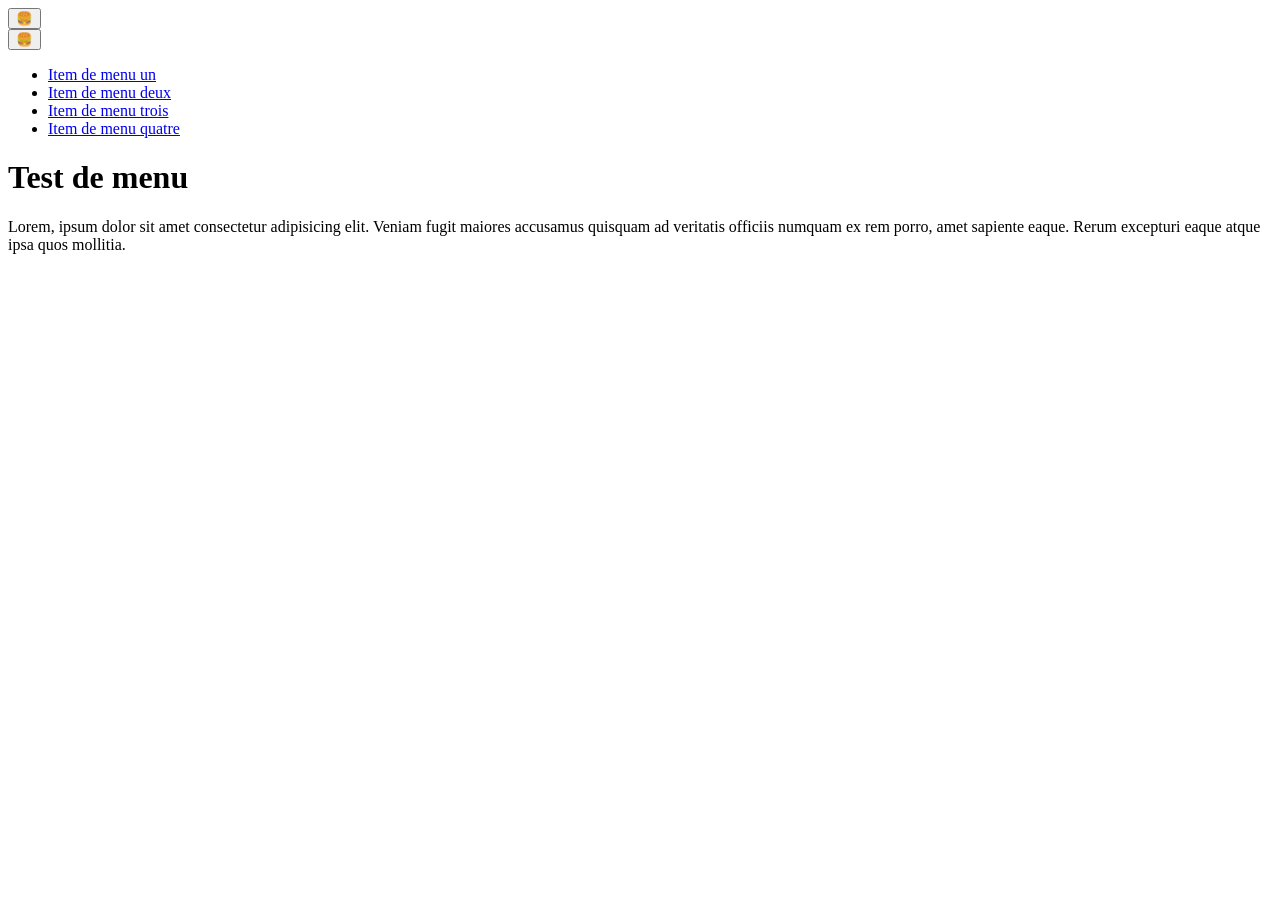
==== index.html @ 799f45cd "Initial commit" ====
<!DOCTYPE html>
<html lang="fr">

<head>
  <meta charset="utf-8">
  <meta name="viewport" content="width=device-width, initial-scale=1">
  <title>Test de menu</title>
  <link rel="stylesheet" href="css/style.css">
</head>

<body>
  <header class="header header--home">

    <!-- Menu principal -->
    <button class="burger" type="button" aria-label="Menu">
      🍔
    </button>

    <nav class="menu" aria-label="Main menu">
      <button class="menu__close burger burger--close" type="button" aria-label="Close the menu">
        🍔
      </button>
      <ul class="menu__list">
        <li class="menu__item"><a class="menu__link" href="#">Item de menu un</a></li>
        <li class="menu__item"><a class="menu__link" href="#">Item de menu deux</a></li>
        <li class="menu__item"><a class="menu__link" href="#">Item de menu trois</a></li>
        <li class="menu__item"><a class="menu__link" href="#">Item de menu quatre</a></li>
      </ul>
    </nav>
    <!-- Fin du menu principal -->
  </header>

  <!-- Contenu principal de la page -->
  <main>
    <h1>Test de menu</h1>
    <p>
      Lorem, ipsum dolor sit amet consectetur adipisicing elit. Veniam fugit maiores accusamus quisquam ad veritatis
      officiis numquam ex rem porro, amet sapiente eaque. Rerum excepturi eaque atque ipsa quos mollitia.
    </p>
  </main>
  <!-- Fin du contenu principal -->

</body>

</html>
---- css/style.css ----
/* code css à faire */
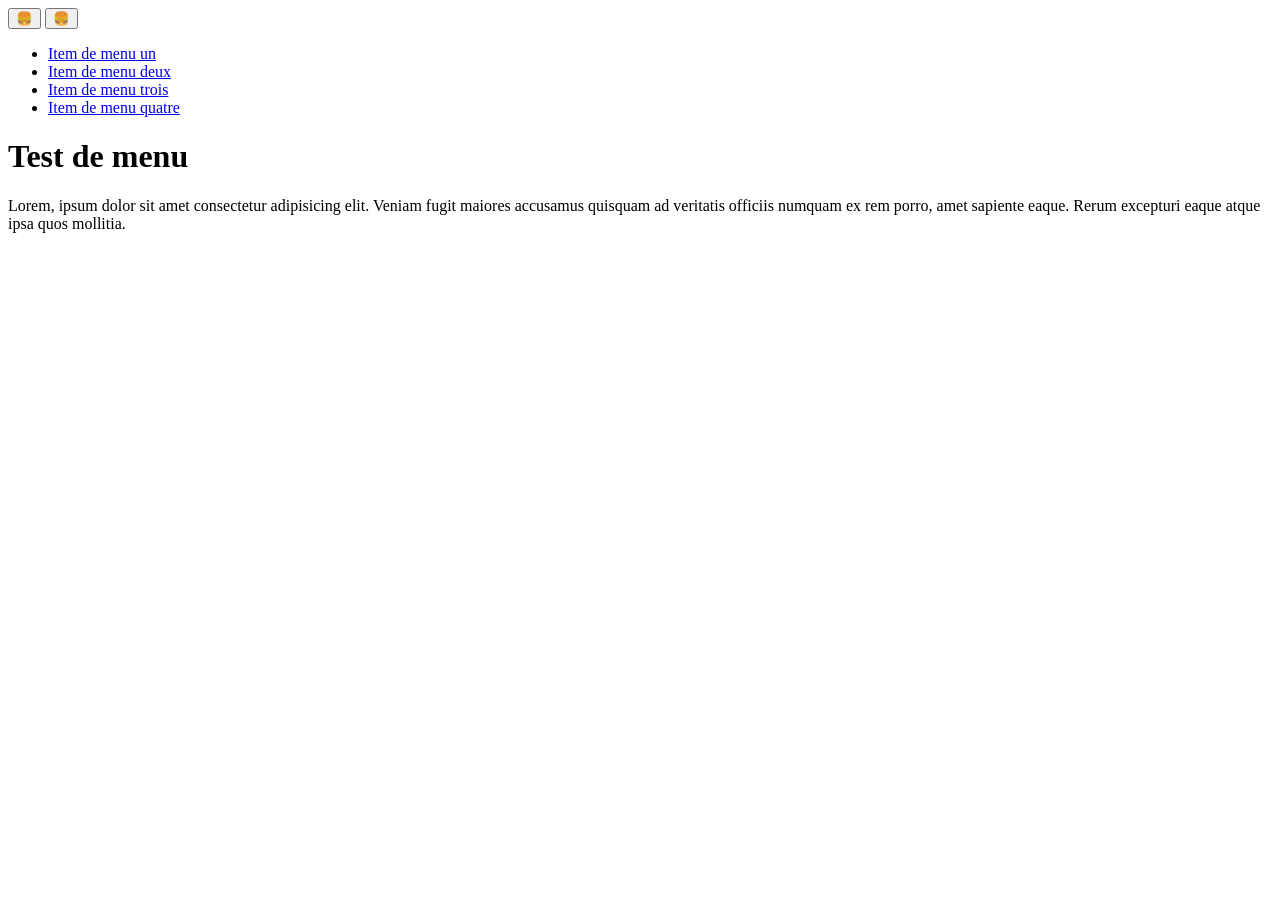
==== commit 9675cf21: "Update README and index.html with user details and popover implementation" ====
--- a/index.html
+++ b/index.html
@@ -12,11 +12,13 @@
   <header class="header header--home">
 
     <!-- Menu principal -->
-    <button class="burger" type="button" aria-label="Menu">
-      🍔
+    <button class="burger" type="button" popovertarget="menu" aria-label="Menu">
+    🍔
     </button>
 
-    <nav class="menu" aria-label="Main menu">
+    <nav class="menu" id="menu1" 
+    popover aria-label="Main menu">
+    </nav>
       <button class="menu__close burger burger--close" type="button" aria-label="Close the menu">
         🍔
       </button>
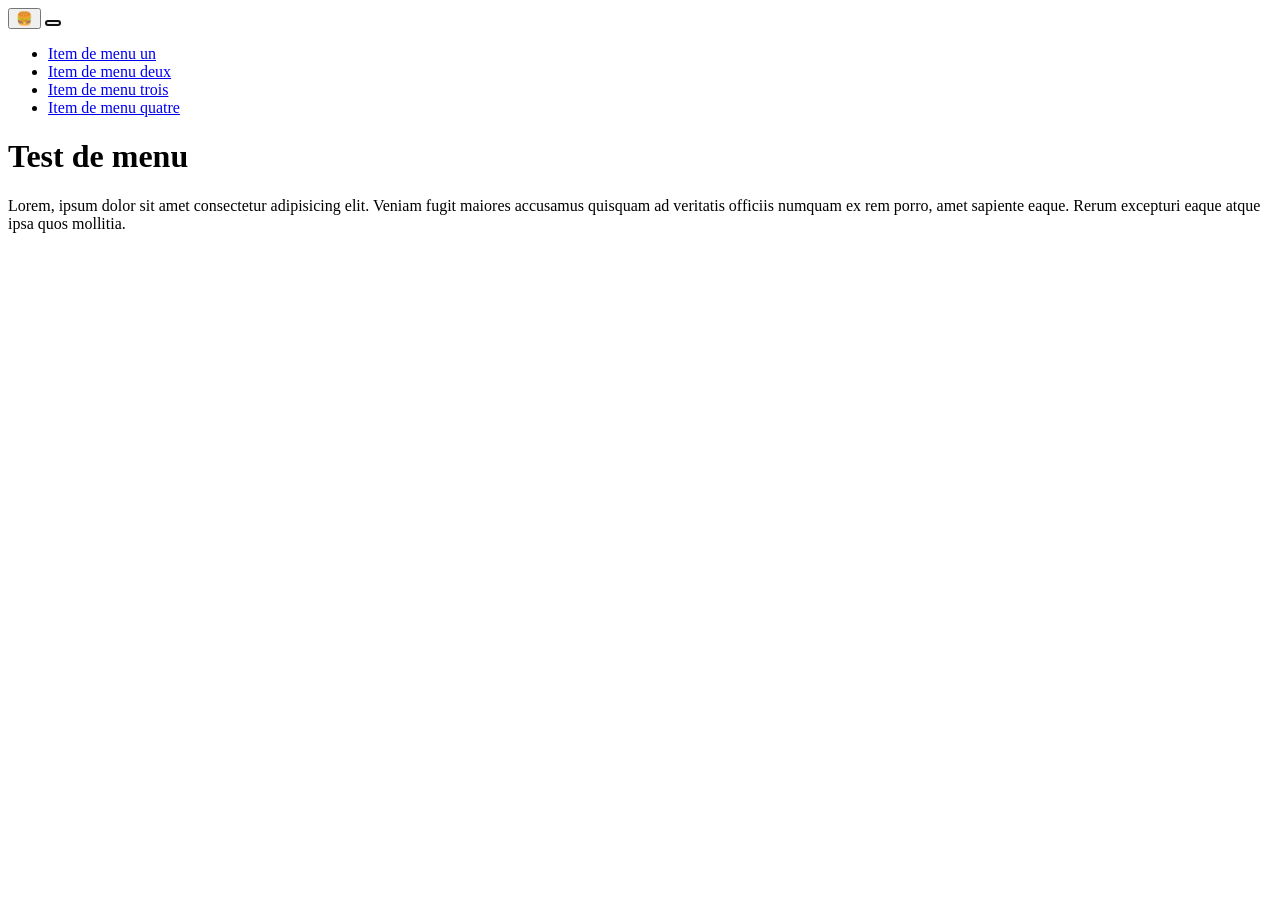
==== commit 5c0d23f4: "Implement full-screen popover menu and update HTML structure" ====
--- a/index.html
+++ b/index.html
@@ -14,14 +14,20 @@
     <!-- Menu principal -->
     <button class="burger" type="button" popovertarget="menu" aria-label="Menu">
     🍔
-    </button>
+</button>
 
-    <nav class="menu" id="menu1" 
+    <nav class="menu" id="menu" 
     popover aria-label="Main menu">
     </nav>
-      <button class="menu__close burger burger--close" type="button" aria-label="Close the menu">
-        🍔
-      </button>
+<button
+  class="menu__close burger burger--close"
+  type="button"
+  popovertarget="menu"
+  popovertargetaction="hide"
+  aria-label="Close the menu"
+  autofocus
+></button>
+
       <ul class="menu__list">
         <li class="menu__item"><a class="menu__link" href="#">Item de menu un</a></li>
         <li class="menu__item"><a class="menu__link" href="#">Item de menu deux</a></li>
--- a/css/style.css
+++ b/css/style.css
@@ -1 +1,56 @@
-/* code css à faire */
+/* --- menu (popover plein écran) ------------------------------------------ */
+/* La feuille du navigateur a déjà fixé le panneau à l'écran
+   (position: fixed; inset: 0) : on l'étire, sans positionner. */
+.menu {
+  width: 100%;
+  height: 100%;
+  border: 0;
+}
+
+/* Page figée tant que le menu est ouvert.
+   :has() — extrait fourni : seul moyen, en CSS, de faire remonter l'état
+   du menu jusqu'à la page. */
+html:has(.menu:popover-open) {
+  overflow: hidden;
+}
+
+/* --- burger ---------------------------- */
+.burger {
+  cursor: pointer;
+}
+
+.menu {
+  /* … on complète le bloc existant … */
+  transition: 400ms allow-discrete;
+  opacity: 0;
+}
+
+.menu:popover-open {
+  opacity: 1;
+}
+
+@starting-style {
+  .menu:popover-open {
+    opacity: 0;
+  }
+}
+
+/* À l'ouverture, même position « hamburger » */
+@starting-style {
+  .menu:popover-open .burger--close {
+    transform: none;
+  }
+}
+
+.menu:popover-open .burger--close {
+  transform: rotate(90deg);
+  transition: 400ms;
+}
+
+@media (prefers-reduced-motion: reduce) {
+  .menu,
+  .menu .burger--close {
+    transition: none;
+  }
+}
+
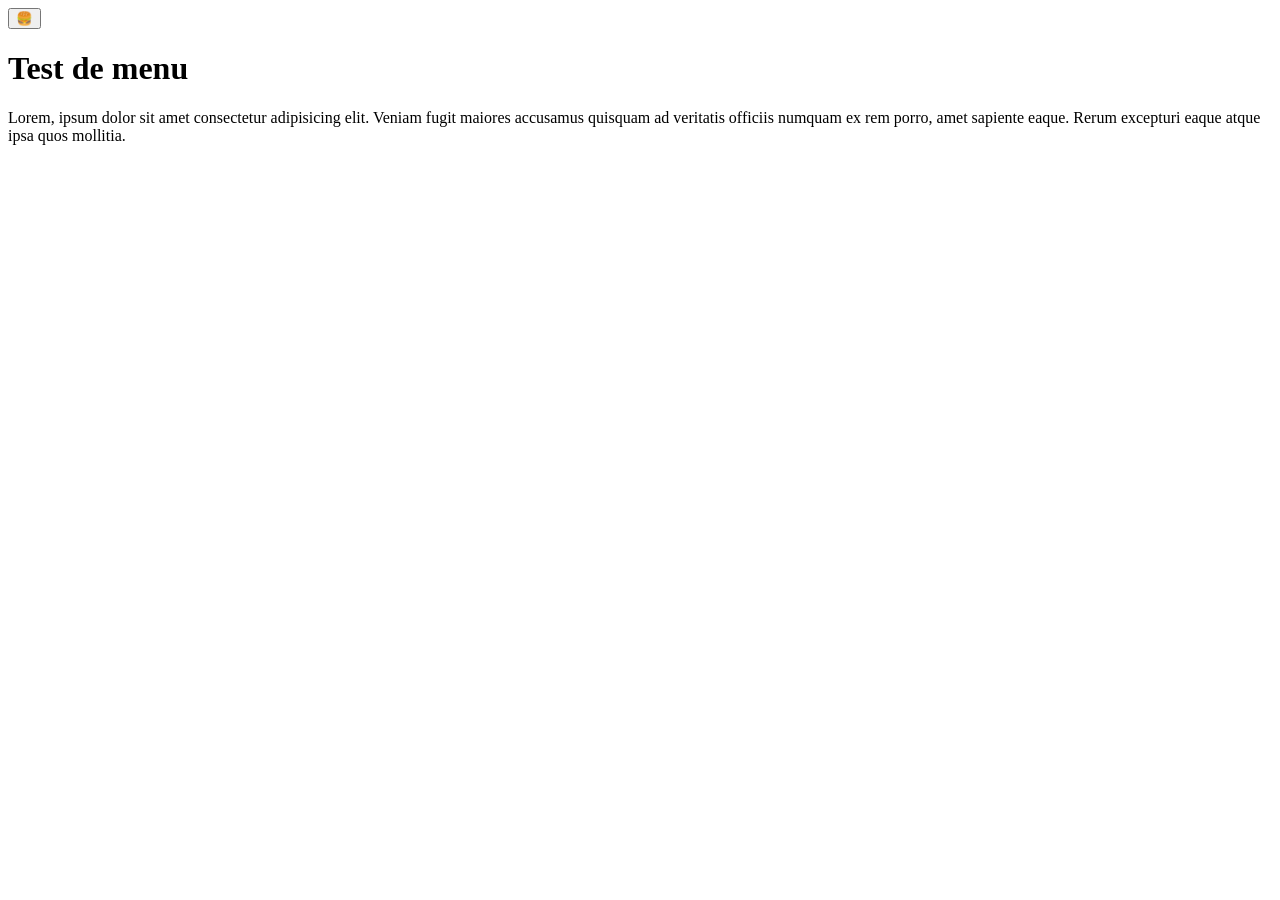
==== commit b3250a21: "Refactor menu structure and styles for improved popover functionality" ====
--- a/index.html
+++ b/index.html
@@ -14,20 +14,18 @@
     <!-- Menu principal -->
     <button class="burger" type="button" popovertarget="menu" aria-label="Menu">
     🍔
-</button>
+    </button>
 
-    <nav class="menu" id="menu" 
-    popover aria-label="Main menu">
-    </nav>
-<button
-  class="menu__close burger burger--close"
-  type="button"
-  popovertarget="menu"
-  popovertargetaction="hide"
-  aria-label="Close the menu"
-  autofocus
-></button>
-
+    <nav class="menu" id="menu" popover aria-label="Main menu">
+      <button
+      class="menu__close burger burger--close"
+      type="button"
+      popovertarget="menu"
+      popovertargetaction="hide"
+      aria-label="Close the menu"
+      autofocus
+      >  🍔
+      </button>
       <ul class="menu__list">
         <li class="menu__item"><a class="menu__link" href="#">Item de menu un</a></li>
         <li class="menu__item"><a class="menu__link" href="#">Item de menu deux</a></li>
--- a/css/style.css
+++ b/css/style.css
@@ -5,7 +5,16 @@
   width: 100%;
   height: 100%;
   border: 0;
+  /* … on complète le bloc existant … */
+  transition: 400ms allow-discrete;
+  opacity: 0;
 }
+
+.menu:popover-open {
+  opacity: 1;
+  
+}
+
 
 /* Page figée tant que le menu est ouvert.
    :has() — extrait fourni : seul moyen, en CSS, de faire remonter l'état
@@ -19,15 +28,6 @@
   cursor: pointer;
 }
 
-.menu {
-  /* … on complète le bloc existant … */
-  transition: 400ms allow-discrete;
-  opacity: 0;
-}
-
-.menu:popover-open {
-  opacity: 1;
-}
 
 @starting-style {
   .menu:popover-open {
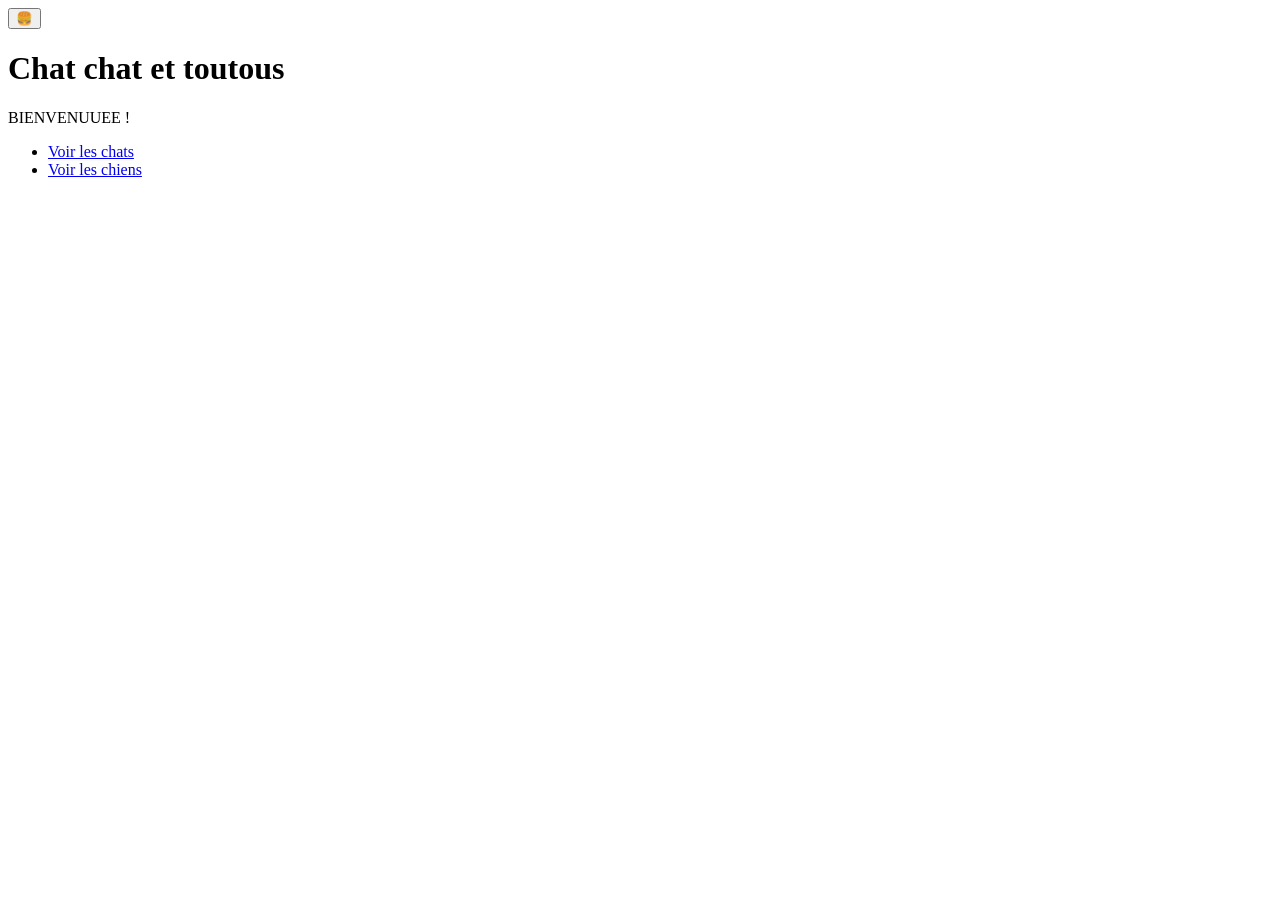
==== commit 52b6f19c: "TP2_COELHO--DANTA_MATIAS" ====
--- a/index.html
+++ b/index.html
@@ -16,6 +16,7 @@
     🍔
     </button>
 
+    <!-- Placer le focus sur le bouton de fermeture -->
     <nav class="menu" id="menu" popover aria-label="Main menu">
       <button
       class="menu__close burger burger--close"
@@ -26,26 +27,35 @@
       autofocus
       >  🍔
       </button>
-      <ul class="menu__list">
-        <li class="menu__item"><a class="menu__link" href="#">Item de menu un</a></li>
-        <li class="menu__item"><a class="menu__link" href="#">Item de menu deux</a></li>
-        <li class="menu__item"><a class="menu__link" href="#">Item de menu trois</a></li>
-        <li class="menu__item"><a class="menu__link" href="#">Item de menu quatre</a></li>
+ <h4>Menuuuuuu</h4>
+      <ul>
+        <li><a href="index.html">Accueil !</a></li>
+        <li>
+          <a href="cats/index.html">Chats !</a>
+          <ul>
+            <li><a href="cats/chat-1.html">chat N°1</a></li>
+            <li><a href="cats/chat-2.html">chat N°2</a></li>
+          </ul>
+        </li>
+        <li>
+          <a href="dogs/index.html">Chiens !</a>
+          <ul>
+            <li><a href="dogs/chien-1.html">chien N°1</a></li>
+            <li><a href="dogs/chien-2.html">chien N°2</a></li>
+          </ul>
+        </li>
       </ul>
     </nav>
-    <!-- Fin du menu principal -->
   </header>
 
-  <!-- Contenu principal de la page -->
   <main>
-    <h1>Test de menu</h1>
-    <p>
-      Lorem, ipsum dolor sit amet consectetur adipisicing elit. Veniam fugit maiores accusamus quisquam ad veritatis
-      officiis numquam ex rem porro, amet sapiente eaque. Rerum excepturi eaque atque ipsa quos mollitia.
-    </p>
+    <h1>Chat chat et toutous</h1>
+    <p>BIENVENUUEE ! </p>
+    <ul>
+      <li><a href="cats/index.html">Voir les chats</a></li>
+      <li><a href="dogs/index.html">Voir les chiens</a></li>
+    </ul>
   </main>
-  <!-- Fin du contenu principal -->
-
 </body>
 
 </html>
--- a/css/style.css
+++ b/css/style.css
@@ -6,11 +6,15 @@
   height: 100%;
   border: 0;
   /* … on complète le bloc existant … */
+  /* def que la transition se fera en 400 ms  */
   transition: 400ms allow-discrete;
+
   opacity: 0;
 }
 
+
 .menu:popover-open {
+    
   opacity: 1;
   
 }
